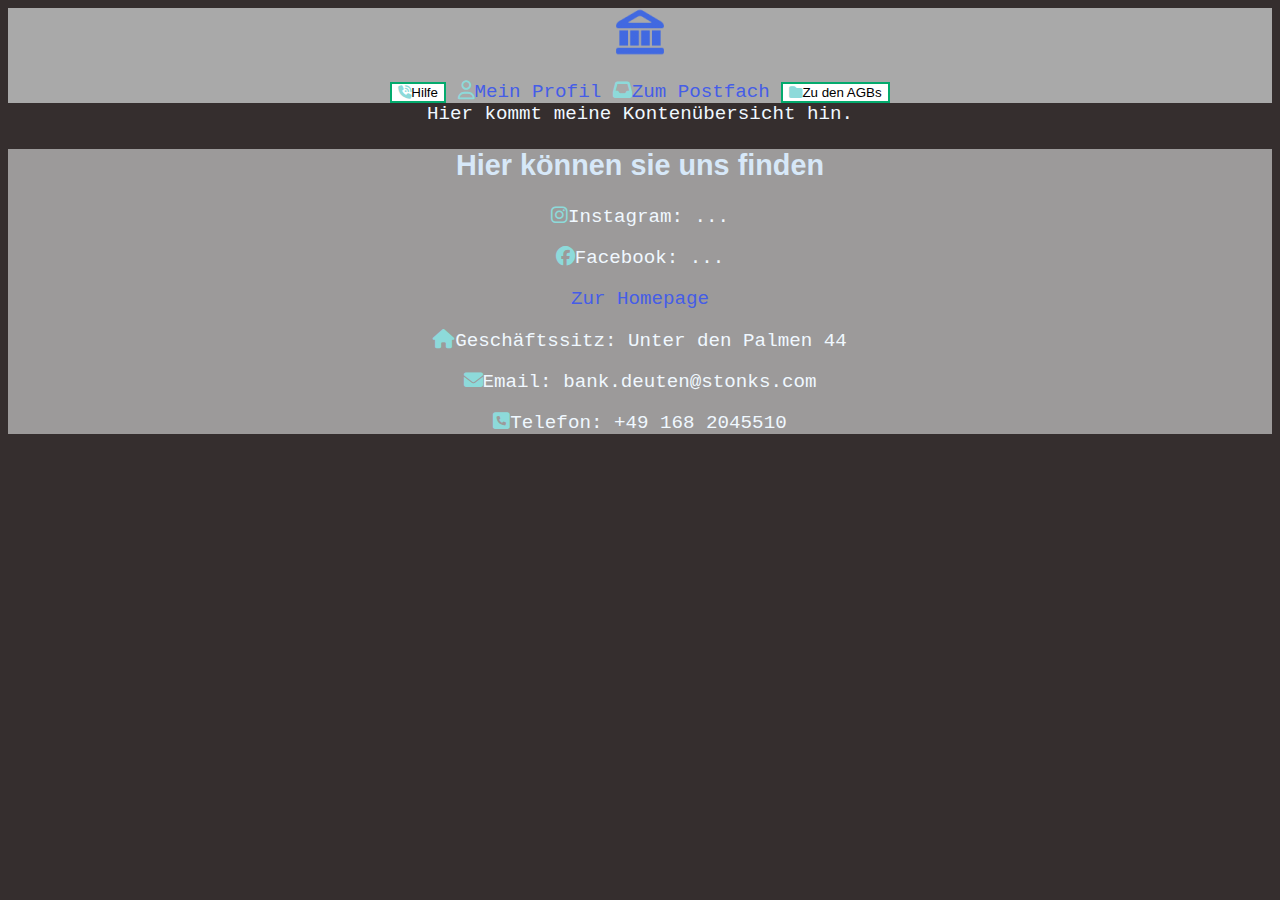
==== Kontenuebersicht.html @ 53889962 "Flex-container ausgebessert" ====
<!DOCTYPE html>
<html lang="en">
<head>
    <meta charset="UTF-8">
    <meta name="viewport" content="width=device-width, initial-scale=1.0">
    <link rel="stylesheet" type="text/css" href="style.css">
    <link rel="stylesheet" href="https://cdnjs.cloudflare.com/ajax/libs/font-awesome/6.5.1/css/all.min.css" />
    <title>Kontenuebersicht</title>
</head>
<body>
    <header>
        <a href="Index.html"><img src="bank-4-48.png"></a>
        <p></p>
        <a href="Hilfe.html"> <button><i class="fa-solid fa-phone-volume"></i>Hilfe</button></a>
        <a href="Profil.html"><i class="fa-regular fa-user"></i>Mein Profil</a>
        <a href="Postfach.html"><i class="fa-solid fa-inbox"></i>Zum Postfach</a>
        <a href="AGB.html"><button><i class="fa-solid fa-folder"></i>Zu den AGBs</button></a>
        
            </header>
Hier kommt meine Kontenübersicht hin.
            <footer>
                <h2>Hier können sie uns finden</h2>
                <p></p>
                <i class="fa-brands fa-instagram"></i>Instagram: ...
                <p></p>
                <i class="fa-brands fa-facebook"></i>Facebook: ...
                <p></p>
                <a href="https://www.bank-deuten.de">Zur Homepage</a>
                <p></p>
                <i class="fa-solid fa-house"></i>Geschäftssitz: Unter den Palmen 44
                <p></p>
                <i class="fa-solid fa-envelope"></i>Email: bank.deuten@stonks.com
                <p></p>
                <i class="fa-solid fa-square-phone"></i>Telefon: +49 168 2045510
                    </footer>
</body>
</html>
---- style.css ----
h1{
    font-family: Arial, Helvetica, sans-serif;
    font-size: large;
    font-weight: 500;
    color: aliceblue;
}
body{
    background-color: rgb(53, 46, 46);
    color: aliceblue;
    font-family:'Courier New', Courier, monospace;
    font-size: larger;
    text-align: center;
}
form{
    color: aliceblue;
}
h2{
    color: rgb(215, 232, 248);
    font-family: 'Franklin Gothic Medium', 'Arial Narrow', Arial, sans-serif;
    
}
button{
    background-color: white;
  color: black;
  border: 2px solid #04AA6D; /* Green */
}
header{
    background-color: darkgray;
color:blue;
}
footer{
    background-color: rgb(156, 154, 154);
    color: aliceblue;
}
a{
    color: rgb(69, 93, 231);
    text-decoration: none;
}
a:visited{
    color: rgb(226, 232, 238);
}
a:hover{
    color: aqua;
}
a:active{
    color: aquamarine;
}
i{
    color: rgb(141, 218, 218);
}
/*der volgende style wird auf eine class namens flex-container 
eine class wird in der styles.css immer mit einem führenden Punkt(.) dargestellt*/
      
        .flex-container {
          display: flex;
          flex-wrap: wrap;
        }
        
        .flex-container > div {
          color: black;
            background-color: #d8d6d6;
          width: 500px;
          margin:10px;
          text-align: center;
          line-height: 75px;
          font-size: 30px;
        }
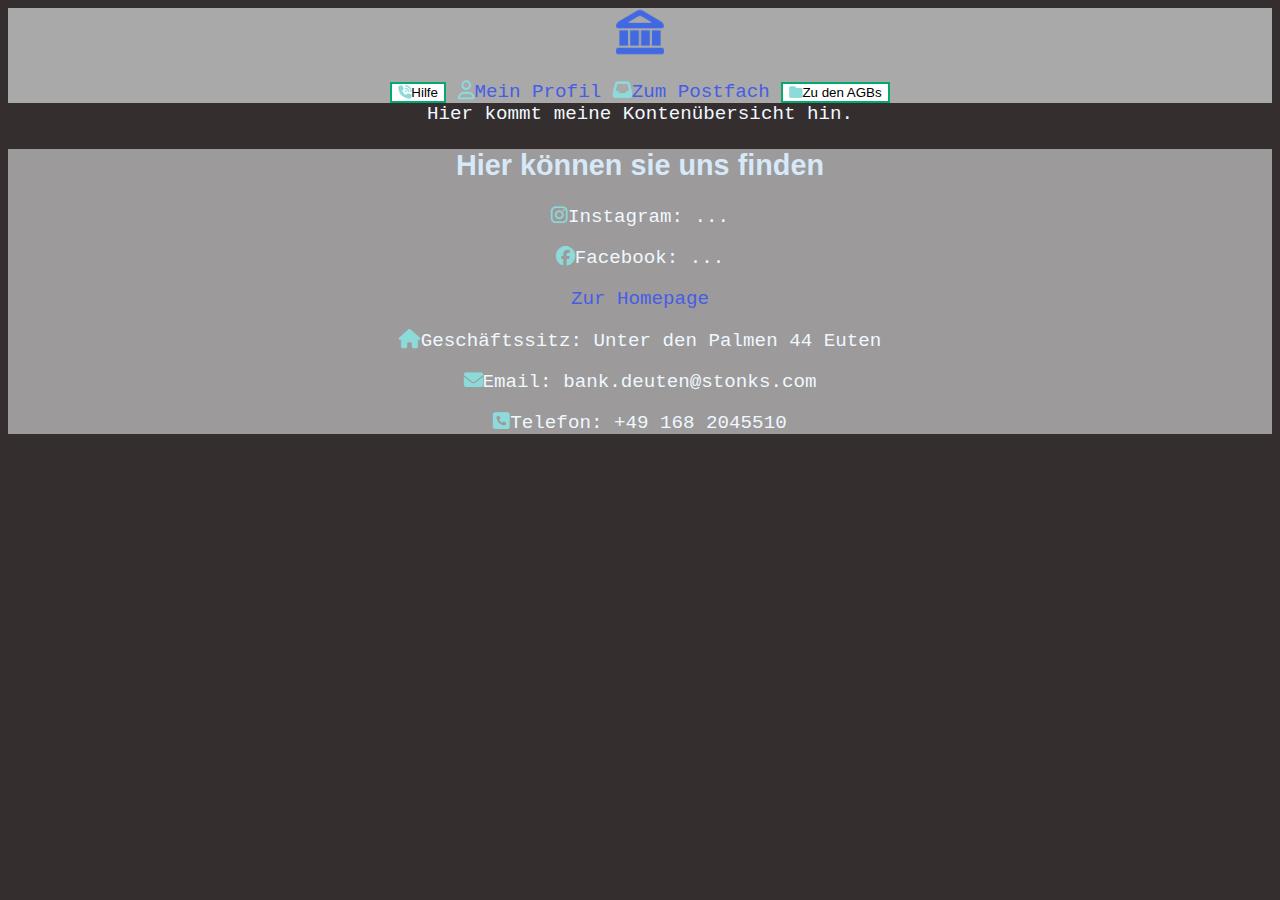
==== commit fbb06fdf: "AGB und Hilfe Seite hinzugefügt" ====
--- a/Kontenuebersicht.html
+++ b/Kontenuebersicht.html
@@ -27,7 +27,7 @@
                 <p></p>
                 <a href="https://www.bank-deuten.de">Zur Homepage</a>
                 <p></p>
-                <i class="fa-solid fa-house"></i>Geschäftssitz: Unter den Palmen 44
+                <i class="fa-solid fa-house"></i>Geschäftssitz: Unter den Palmen 44 Euten
                 <p></p>
                 <i class="fa-solid fa-envelope"></i>Email: bank.deuten@stonks.com
                 <p></p>
--- a/style.css
+++ b/style.css
@@ -1,7 +1,5 @@
 h1{
     font-family: Arial, Helvetica, sans-serif;
-    font-size: large;
-    font-weight: 500;
     color: aliceblue;
 }
 body{
@@ -10,6 +8,9 @@
     font-family:'Courier New', Courier, monospace;
     font-size: larger;
     text-align: center;
+}
+li{
+    text-align: left;
 }
 form{
     color: aliceblue;
@@ -37,7 +38,7 @@
     text-decoration: none;
 }
 a:visited{
-    color: rgb(226, 232, 238);
+    color: rgb(198, 216, 235);
 }
 a:hover{
     color: aqua;
@@ -59,9 +60,9 @@
         .flex-container > div {
           color: black;
             background-color: #d8d6d6;
-          width: 500px;
+          width: 100%;
           margin:10px;
-          text-align: center;
+          text-align:center;
           line-height: 75px;
           font-size: 30px;
         }
